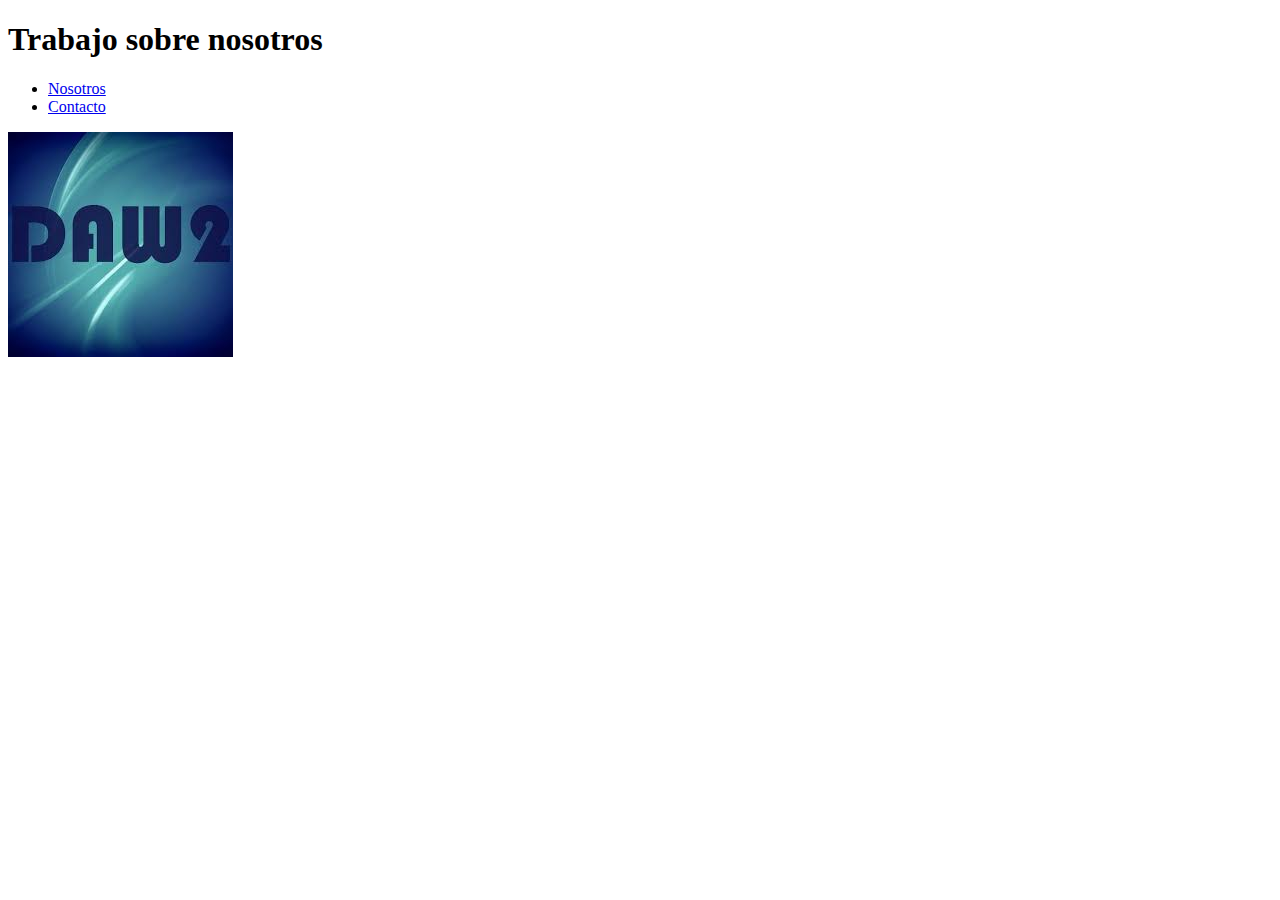
==== index.html @ dfe24299 "creado indice" ====
<!DOCTYPE html>
<html lang="en">
<head>
    <meta charset="UTF-8">
    <meta name="viewport" content="width=device-width, initial-scale=1.0">
    <title>Document</title>
    <link rel="stylesheet" href="css/estilos.css" type="text/css">
</head>
<body>
    <header><h1>Trabajo sobre nosotros</h1></header>
    <nav>
        <ul>
            <li> <a href="nosotros.html">Nosotros</a></li>
            <li><a href="contacto.jsp">Contacto</a></li>
        </ul>
       
    </nav>
   <img src="./índice.jpeg"/>
</body>
</html>
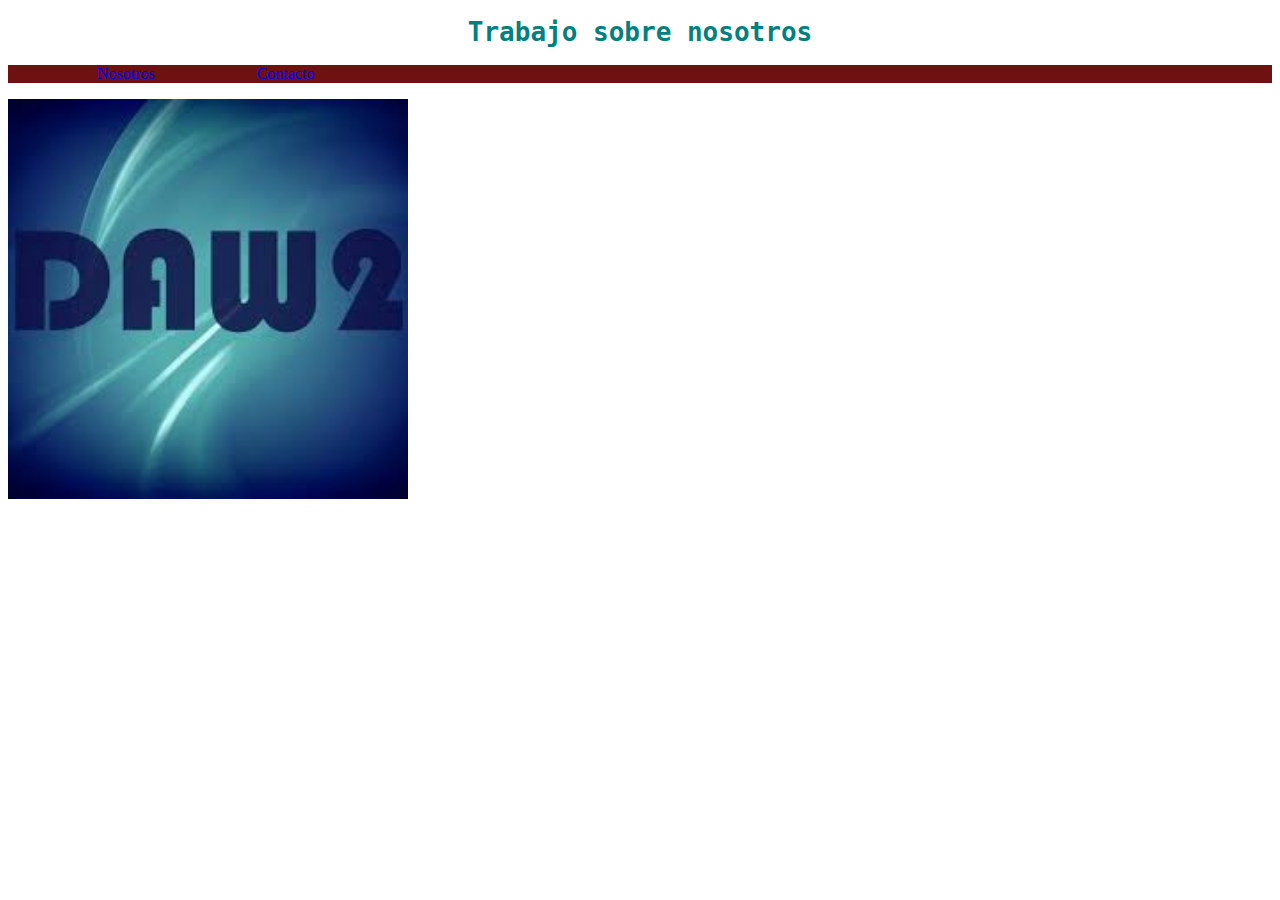
==== commit fcfad29c: "Cambios html" ====
--- a/index.html
+++ b/index.html
@@ -4,7 +4,7 @@
     <meta charset="UTF-8">
     <meta name="viewport" content="width=device-width, initial-scale=1.0">
     <title>Document</title>
-    <link rel="stylesheet" href="css/estilos.css" type="text/css">
+    <link rel="stylesheet" href="estilos.css" type="text/css">
 </head>
 <body>
     <header><h1>Trabajo sobre nosotros</h1></header>
@@ -15,6 +15,6 @@
         </ul>
        
     </nav>
-   <img src="./índice.jpeg"/>
+   <img src="índice.jpeg"/>
 </body>
 </html>--- a/estilos.css
+++ b/estilos.css
@@ -0,0 +1,22 @@
+header h1{
+    text-align: center;
+    color:teal;
+    font-weight: bold;
+    font-family: monospace;
+}
+
+li{
+    display: inline;
+    margin: 4%;
+}
+
+nav ul{
+    background-color: rgb(109, 17, 17);
+}
+
+a{
+    text-decoration: none;
+}
+img{
+    height: 400px;
+}
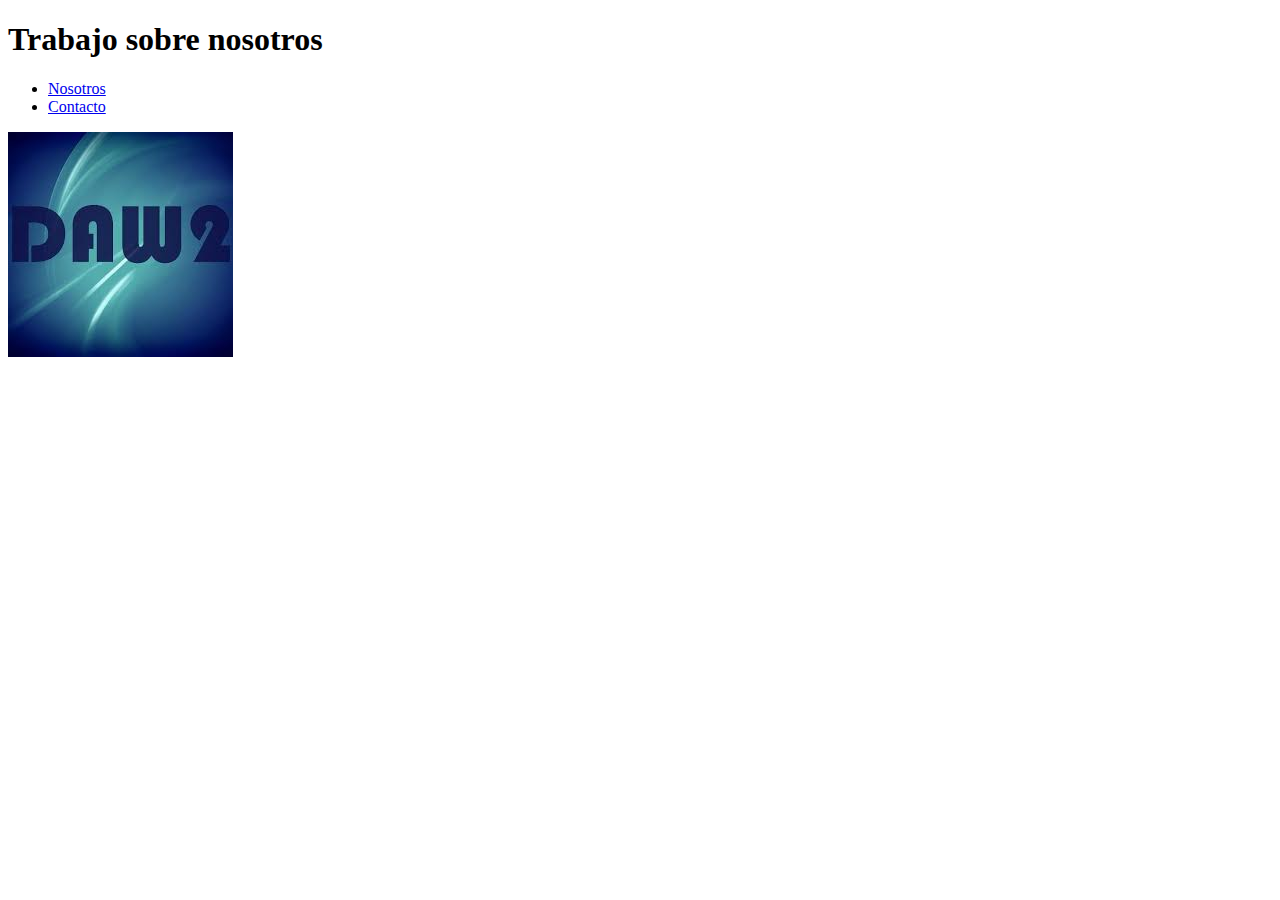
==== commit 70c2b37a: "cambio en el index" ====
--- a/index.html
+++ b/index.html
@@ -11,7 +11,7 @@
     <nav>
         <ul>
             <li> <a href="nosotros.html">Nosotros</a></li>
-            <li><a href="contacto.jsp">Contacto</a></li>
+            <li><a href="contacto.html">Contacto</a></li>
         </ul>
        
     </nav>
